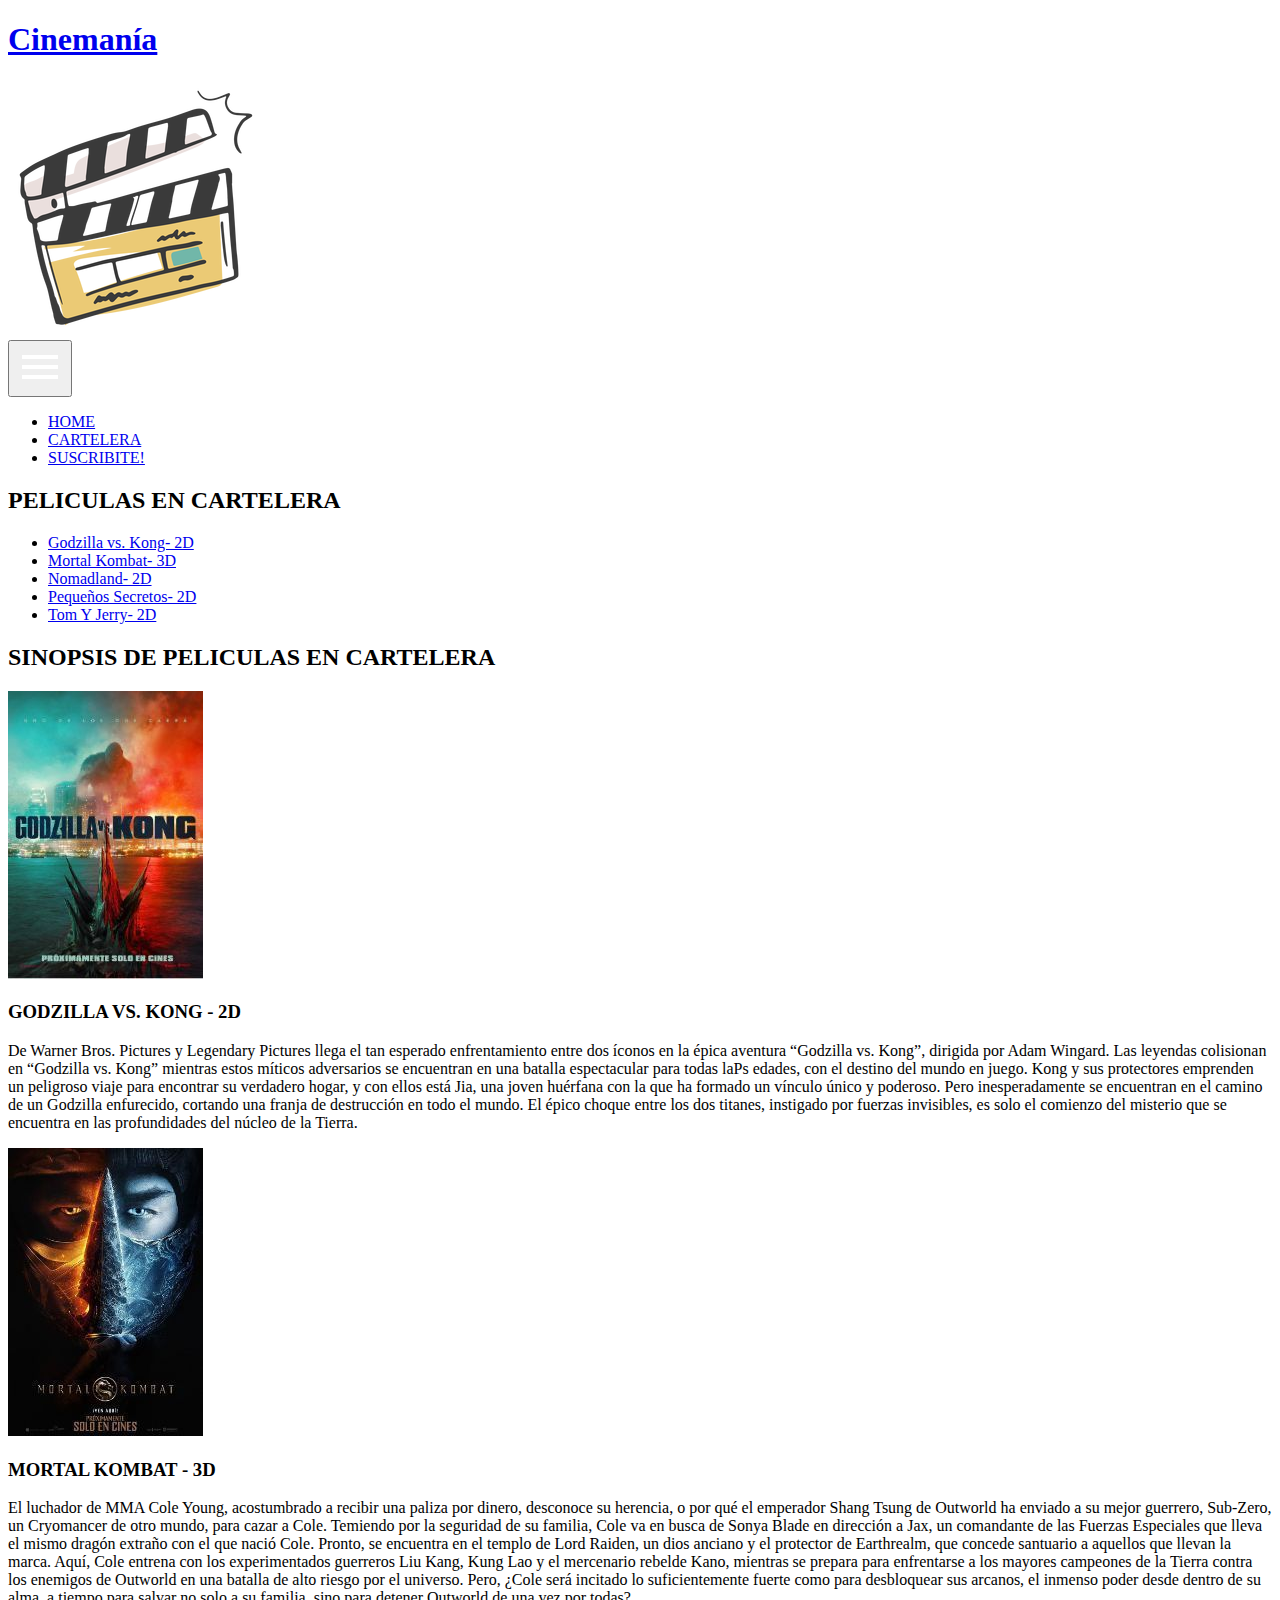
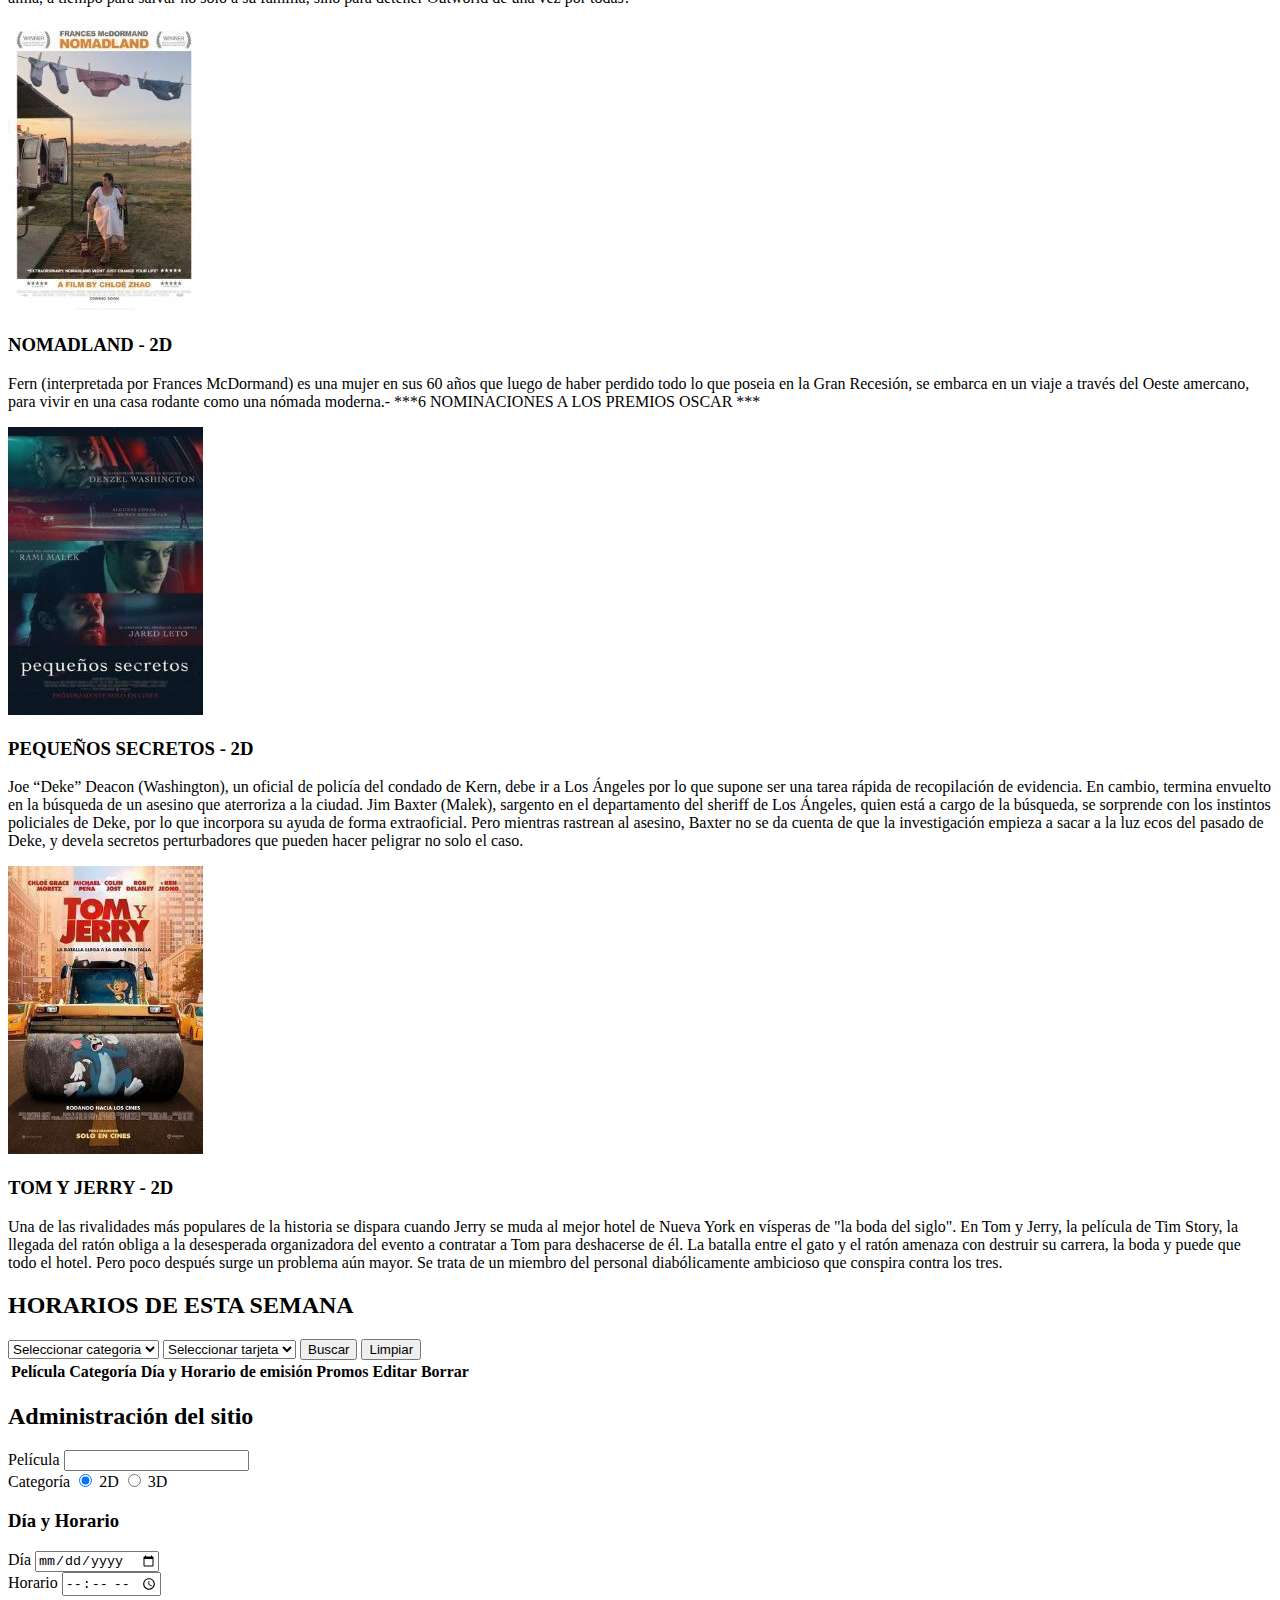
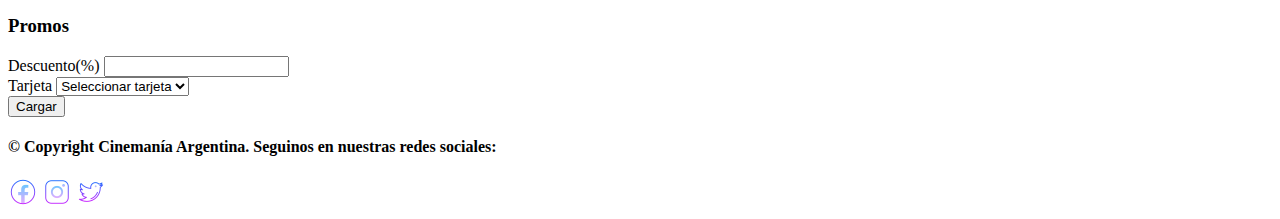
==== cartelera.html @ af43bf7a "Agregue archivos pagina de cine" ====
<!DOCTYPE html>
<html lang="en">
  <head>
    <meta charset="UTF-8" />
    <meta http-equiv="X-UA-Compatible" content="IE=edge" />
    <meta name="viewport" content="width=device-width, initial-scale=1.0" />
    <link rel="stylesheet" href="CSS/style.css" />
    <link rel="preconnect" href="https://fonts.gstatic.com" />
    <link
      href="https://fonts.googleapis.com/css2?family=Source+Sans+Pro&display=swap"
      rel="stylesheet"
    />
    <title>Cartelera</title>
  </head>

  <body>
    <nav>
      <div class="logo">
        <h1>
          <a href="index.html">Cinemanía</a>
        </h1>
        <img src="Images/logo.png" alt="logo" />
      </div>
      <button class="menu-hamburguesa">
        <img src="Images/menu.png" alt="logo" />
      </button>
      <div class="menu-navbar">
        <ul>
          <li>
            <a href="index.html">HOME</a>
          </li>
          <li>
            <a href="cartelera.html">CARTELERA</a>
          </li>
          <li>
            <a href="suscripcion.html">SUSCRIBITE!</a>
          </li>
        </ul>
      </div>
    </nav>
    <div class="container-encartelera">
      <div class="peliculas-en-cartelera">
        <h2>PELICULAS EN CARTELERA</h2>
        <ul>
          <li>
            <a href="#p1">Godzilla vs. Kong- 2D</a>
          </li>
          <li>
            <a href="#p2">Mortal Kombat- 3D</a>
          </li>
          <li>
            <a href="#p3">Nomadland- 2D</a>
          </li>
          <li>
            <a href="#p4">Pequeños Secretos- 2D</a>
          </li>
          <li>
            <a href="#p5">Tom Y Jerry- 2D</a>
          </li>
        </ul>
      </div>
      <article class="peliculas-y-sinopsis">
        <h2>SINOPSIS DE PELICULAS EN CARTELERA</h2>
        <div class="pelicula-item">
          <img src="Images/godzillakong.jpg" alt="Godzilla vs. Kong- 2D" />
          <div>
            <h3><a id="p1"></a>GODZILLA VS. KONG - 2D</h3>
            <p>
              De Warner Bros. Pictures y Legendary Pictures llega el tan
              esperado enfrentamiento entre dos íconos en la épica aventura
              “Godzilla vs. Kong”, dirigida por Adam Wingard. Las leyendas
              colisionan en “Godzilla vs. Kong” mientras estos míticos
              adversarios se encuentran en una batalla espectacular para todas
              laPs edades, con el destino del mundo en juego. Kong y sus
              protectores emprenden un peligroso viaje para encontrar su
              verdadero hogar, y con ellos está Jia, una joven huérfana con la
              que ha formado un vínculo único y poderoso. Pero inesperadamente
              se encuentran en el camino de un Godzilla enfurecido, cortando una
              franja de destrucción en todo el mundo. El épico choque entre los
              dos titanes, instigado por fuerzas invisibles, es solo el comienzo
              del misterio que se encuentra en las profundidades del núcleo de
              la Tierra.
            </p>
          </div>
        </div>
        <div class="pelicula-item">
          <img src="Images/mortalkombat.jpg" alt="Mortal Kombat- 3D" />
          <div>
            <h3><a id="p2"></a>MORTAL KOMBAT - 3D</h3>
            <p>
              El luchador de MMA Cole Young, acostumbrado a recibir una paliza
              por dinero, desconoce su herencia, o por qué el emperador Shang
              Tsung de Outworld ha enviado a su mejor guerrero, Sub-Zero, un
              Cryomancer de otro mundo, para cazar a Cole. Temiendo por la
              seguridad de su familia, Cole va en busca de Sonya Blade en
              dirección a Jax, un comandante de las Fuerzas Especiales que lleva
              el mismo dragón extraño con el que nació Cole. Pronto, se
              encuentra en el templo de Lord Raiden, un dios anciano y el
              protector de Earthrealm, que concede santuario a aquellos que
              llevan la marca. Aquí, Cole entrena con los experimentados
              guerreros Liu Kang, Kung Lao y el mercenario rebelde Kano,
              mientras se prepara para enfrentarse a los mayores campeones de la
              Tierra contra los enemigos de Outworld en una batalla de alto
              riesgo por el universo. Pero, ¿Cole será incitado lo
              suficientemente fuerte como para desbloquear sus arcanos, el
              inmenso poder desde dentro de su alma, a tiempo para salvar no
              solo a su familia, sino para detener Outworld de una vez por
              todas?
            </p>
          </div>
        </div>
        <div class="pelicula-item">
          <img src="Images/nomadland.jpg" alt="Nomadland- 2D" />
          <div>
            <h3><a id="p3"></a>NOMADLAND - 2D</h3>
            <p>
              Fern (interpretada por Frances McDormand) es una mujer en sus 60
              años que luego de haber perdido todo lo que poseia en la Gran
              Recesión, se embarca en un viaje a través del Oeste amercano, para
              vivir en una casa rodante como una nómada moderna.- ***6
              NOMINACIONES A LOS PREMIOS OSCAR ***
            </p>
          </div>
        </div>
        <div class="pelicula-item">
          <img src="Images/pequenossecretos.jpg" alt="Pequeños Secretos- 2D" />
          <div>
            <h3><a id="p4"></a>PEQUEÑOS SECRETOS - 2D</h3>
            <p>
              Joe “Deke” Deacon (Washington), un oficial de policía del condado
              de Kern, debe ir a Los Ángeles por lo que supone ser una tarea
              rápida de recopilación de evidencia. En cambio, termina envuelto
              en la búsqueda de un asesino que aterroriza a la ciudad. Jim
              Baxter (Malek), sargento en el departamento del sheriff de Los
              Ángeles, quien está a cargo de la búsqueda, se sorprende con los
              instintos policiales de Deke, por lo que incorpora su ayuda de
              forma extraoficial. Pero mientras rastrean al asesino, Baxter no
              se da cuenta de que la investigación empieza a sacar a la luz ecos
              del pasado de Deke, y devela secretos perturbadores que pueden
              hacer peligrar no solo el caso.
            </p>
          </div>
        </div>
        <div class="pelicula-item">
          <img src="Images/tomyjerry.jpg" alt="Tom Y Jerry- 2D" />
          <div>
            <h3><a id="p5"></a>TOM Y JERRY - 2D</h3>
            <p>
              Una de las rivalidades más populares de la historia se dispara
              cuando Jerry se muda al mejor hotel de Nueva York en vísperas de
              "la boda del siglo". En Tom y Jerry, la película de Tim Story, la
              llegada del ratón obliga a la desesperada organizadora del evento
              a contratar a Tom para deshacerse de él. La batalla entre el gato
              y el ratón amenaza con destruir su carrera, la boda y puede que
              todo el hotel. Pero poco después surge un problema aún mayor. Se
              trata de un miembro del personal diabólicamente ambicioso que
              conspira contra los tres.
            </p>
          </div>
        </div>
      </article>
      <div class="horarios">
        <h2>HORARIOS DE ESTA SEMANA</h2>

        <form id="form-filtros">
          <select name="categoria" class="select-filtro">
            <option value="" selected>Seleccionar categoria</option>
            <option value="2D">2D</option>
            <option value="3D">3D</option>
          </select>
          <select name="tarjeta" class="select-filtro">
            <option value="" selected>Seleccionar tarjeta</option>
            <option value="Banco Santander">Banco Santander</option>
            <option value="Banco Nacion">Banco Nación</option>
            <option value="BBVA">BBVA</option>
          </select>
          <button type="submit">Buscar</button>
          <button type="reset">Limpiar</button>
        </form>
        <table class="tabla-horarios">
          <thead>
            <tr>
              <th>Película</th>
              <th>Categoría</th>
              <th>Día y Horario de emisión</th>
              <th>Promos</th>
              <th>Editar</th>
              <th>Borrar</th>
            </tr>
          </thead>
          <tbody id="tabla-horarios-body"></tbody>
        </table>
      </div>

      <div id="paginador" class="paginador"></div>
      <!-- <div class="botones-tabla-horarios">
        <button id="btn-vaciar">Vaciar</button>
        <button id="btn-carga-multiple">Carga x3</button>
      </div> -->
      <div class="formulario-admin">
        <h2>Administración del sitio</h2>
        <form id="form-administracion" action="#">
          <div>
            <label for="pelicula">Película</label>
            <input type="text" name="pelicula" id="input-pelicula" />
          </div>
          <div>
            <label for="categoria">Categoría</label>
            <input type="radio" name="categoria" value="2D" checked />
            <label for="2D">2D</label>
            <input type="radio" name="categoria" value="3D" />
            <label for="3D">3D</label>
          </div>
          <h3>Día y Horario</h3>
          <div>
            <label for="dia">Día</label>
            <input type="date" name="dia" />
          </div>
          <div>
            <label for="horario">Horario</label>
            <input type="time" name="horario" />
          </div>
          <h3>Promos</h3>
          <div>
            <label for="descuento">Descuento(%)</label>
            <input type="number" name="descuento" />
          </div>
          <div>
            <label for="tarjeta">Tarjeta</label>
            <select name="tarjeta" id="input-tarjeta">
              <option value="" selected>Seleccionar tarjeta</option>
              <option value="Banco Santander">Santander</option>
              <option value="Banco Nacion">Banco Nación</option>
              <option value="BBVA">BBVA</option>
            </select>
          </div>
          <div>
            <button type="submit">Cargar</button>
          </div>
          <p id="error-formulario"></p>
          <script src="JS/admin.js"></script>
        </form>
      </div>
    </div>

    <footer>
      <h4>
        © Copyright Cinemanía Argentina. Seguinos en nuestras redes sociales:
      </h4>
      <div class="redes">
        <a href="https://facebook.com">
          <img src="./Images/facebook.png" alt="facebook"
        /></a>
        <a href="https://instagram.com">
          <img src="./Images/instagram.png" alt="instagram"
        /></a>
        <a href="https://twitter.com">
          <img src=" ./Images/twitter.png" alt="twitter"
        /></a>
      </div>
    </footer>
    <script src="./JS/menu.js"></script>
  </body>
</html>
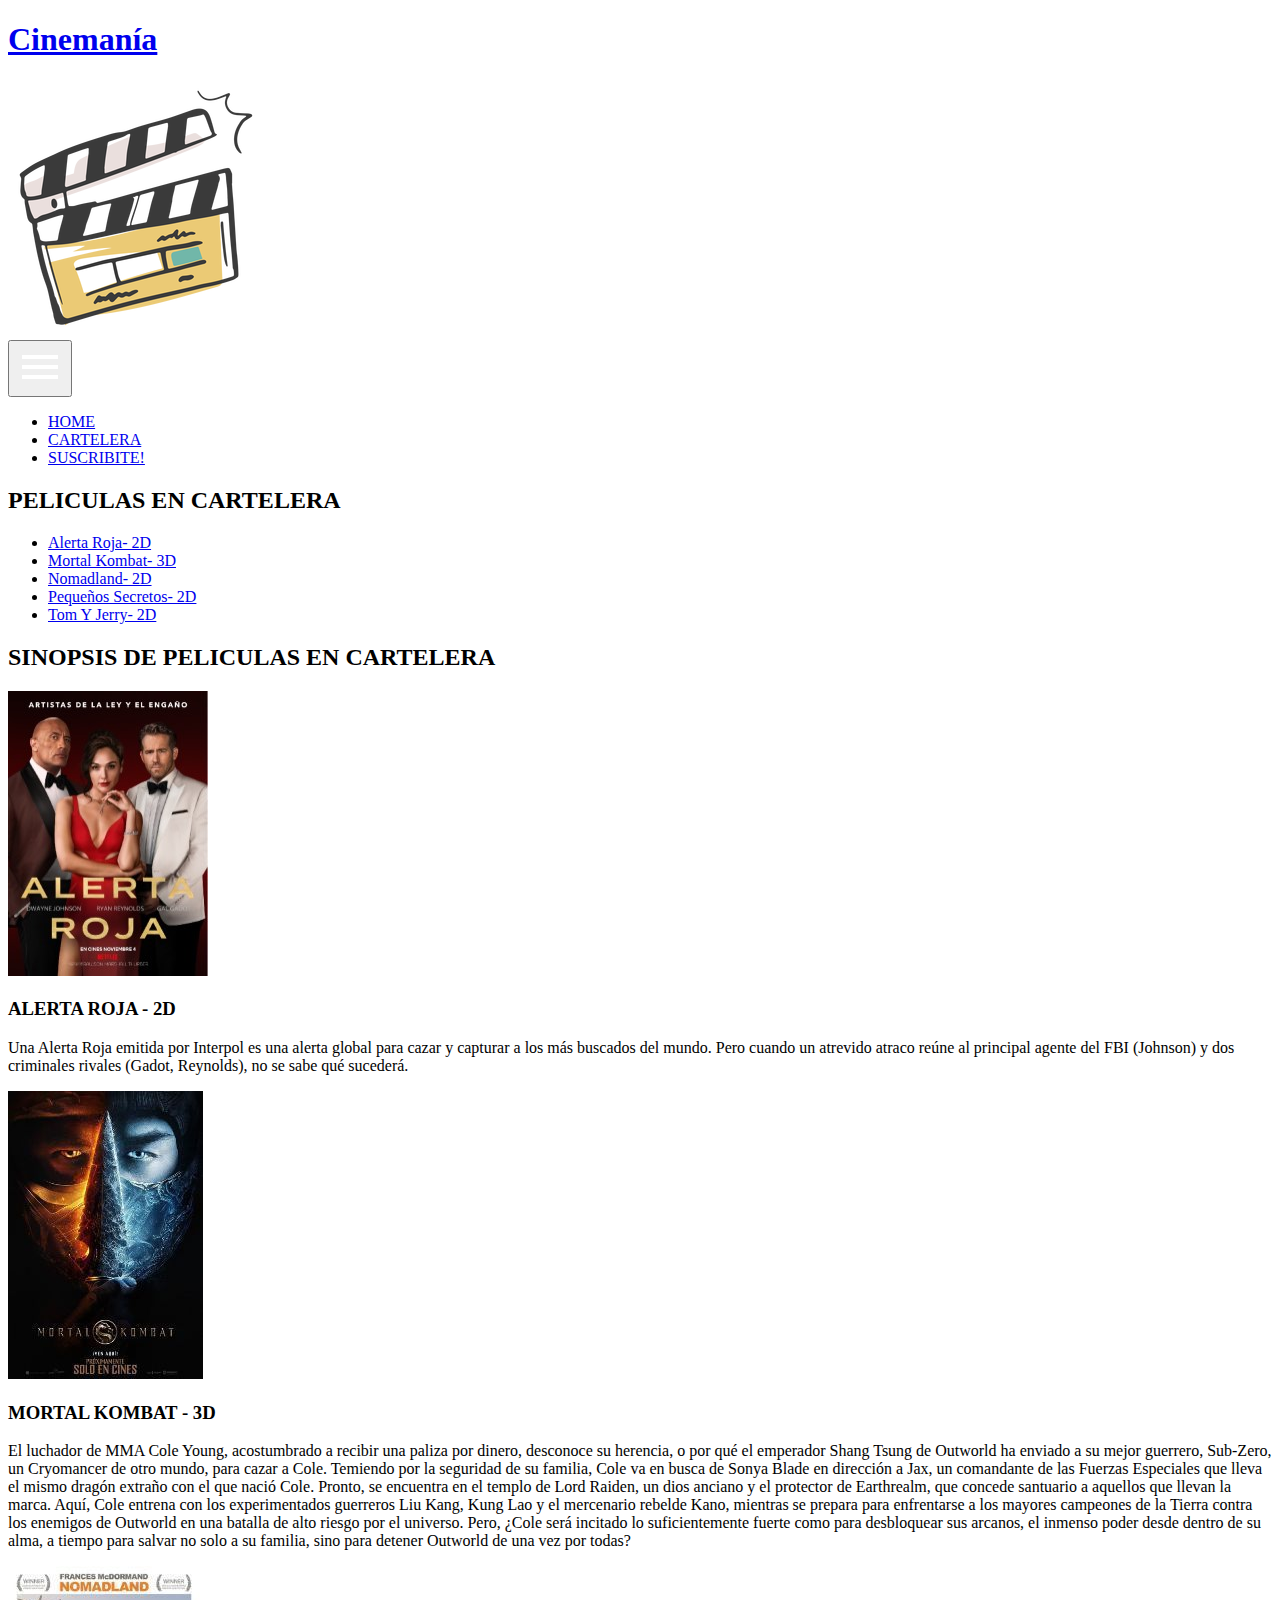
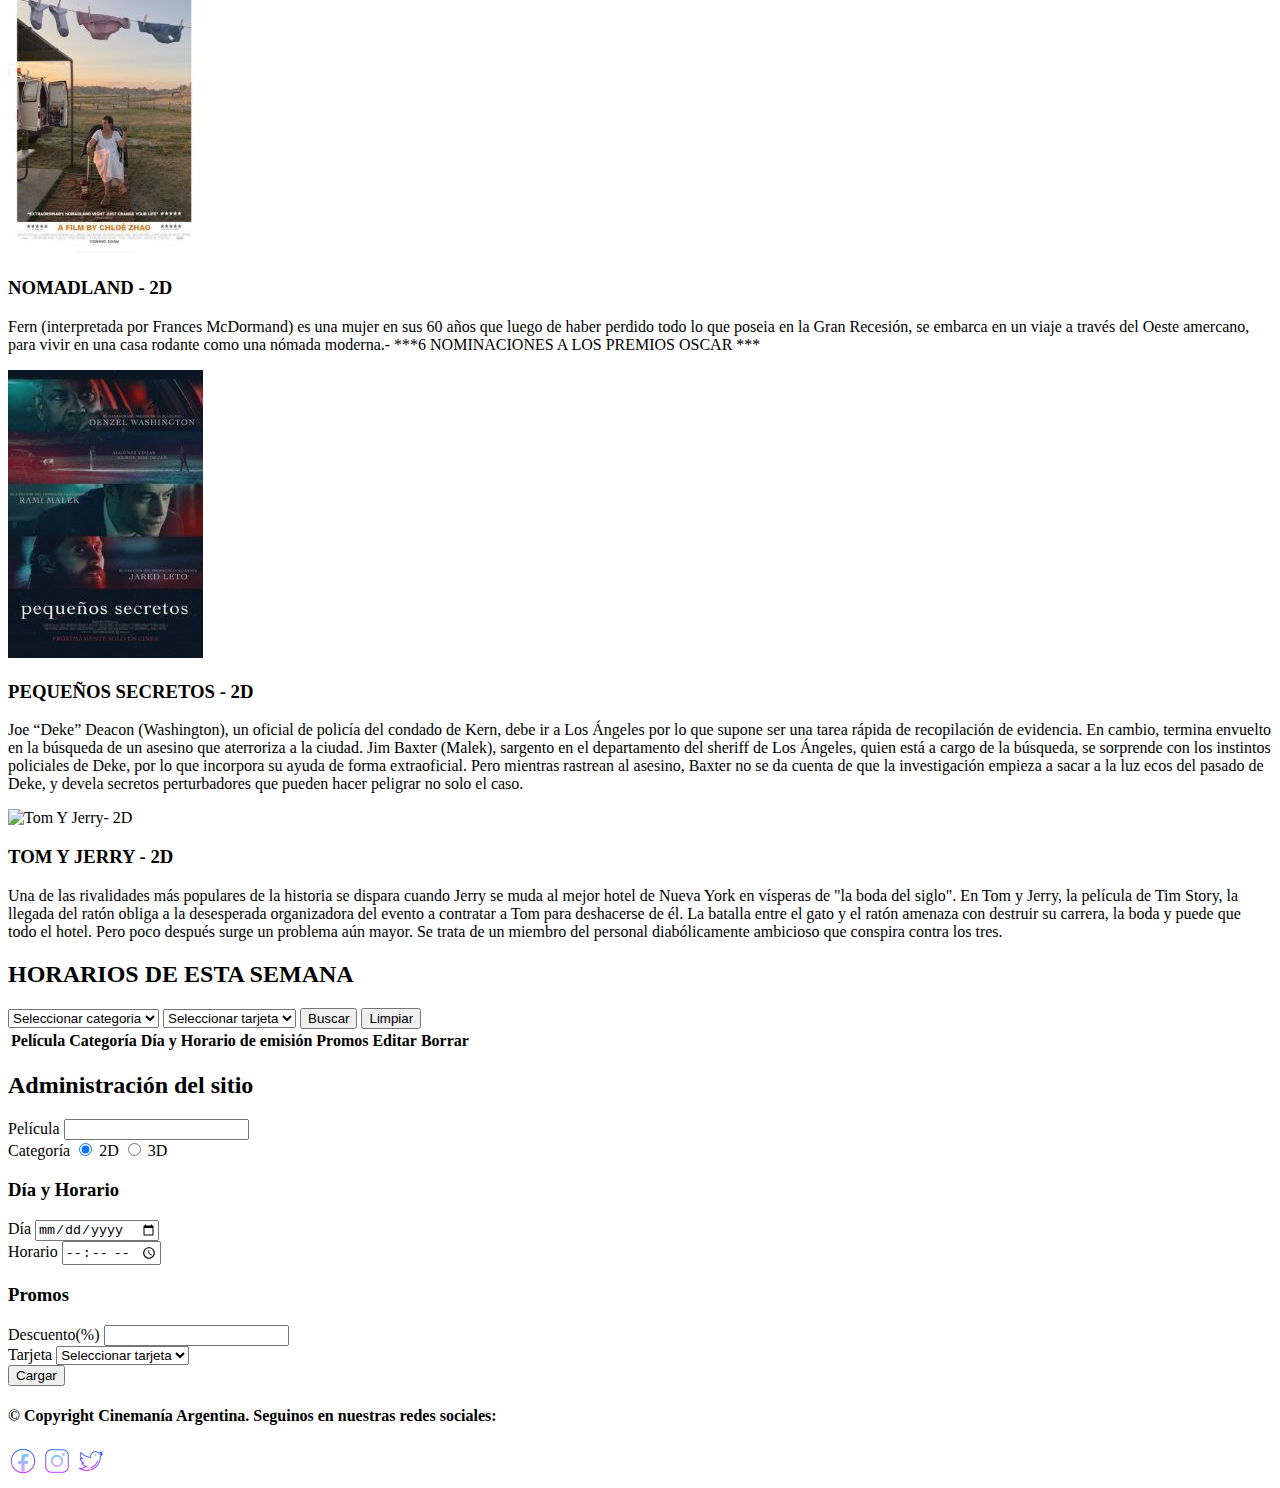
==== commit d9e159c1: "En cartelera agregue alerta roja" ====
--- a/cartelera.html
+++ b/cartelera.html
@@ -43,7 +43,7 @@
         <h2>PELICULAS EN CARTELERA</h2>
         <ul>
           <li>
-            <a href="#p1">Godzilla vs. Kong- 2D</a>
+            <a href="#p1">Alerta Roja- 2D</a>
           </li>
           <li>
             <a href="#p2">Mortal Kombat- 3D</a>
@@ -62,24 +62,11 @@
       <article class="peliculas-y-sinopsis">
         <h2>SINOPSIS DE PELICULAS EN CARTELERA</h2>
         <div class="pelicula-item">
-          <img src="Images/godzillakong.jpg" alt="Godzilla vs. Kong- 2D" />
-          <div>
-            <h3><a id="p1"></a>GODZILLA VS. KONG - 2D</h3>
-            <p>
-              De Warner Bros. Pictures y Legendary Pictures llega el tan
-              esperado enfrentamiento entre dos íconos en la épica aventura
-              “Godzilla vs. Kong”, dirigida por Adam Wingard. Las leyendas
-              colisionan en “Godzilla vs. Kong” mientras estos míticos
-              adversarios se encuentran en una batalla espectacular para todas
-              laPs edades, con el destino del mundo en juego. Kong y sus
-              protectores emprenden un peligroso viaje para encontrar su
-              verdadero hogar, y con ellos está Jia, una joven huérfana con la
-              que ha formado un vínculo único y poderoso. Pero inesperadamente
-              se encuentran en el camino de un Godzilla enfurecido, cortando una
-              franja de destrucción en todo el mundo. El épico choque entre los
-              dos titanes, instigado por fuerzas invisibles, es solo el comienzo
-              del misterio que se encuentra en las profundidades del núcleo de
-              la Tierra.
+          <img src="Images/alerta_roja.jpg" alt="Alerta roja- 2D" />
+          <div>
+            <h3><a id="p1"></a>ALERTA ROJA - 2D</h3>
+            <p>
+              Una Alerta Roja emitida por Interpol es una alerta global para cazar y capturar a los más buscados del mundo. Pero cuando un atrevido atraco reúne al principal agente del FBI (Johnson) y dos criminales rivales (Gadot, Reynolds), no se sabe qué sucederá.
             </p>
           </div>
         </div>
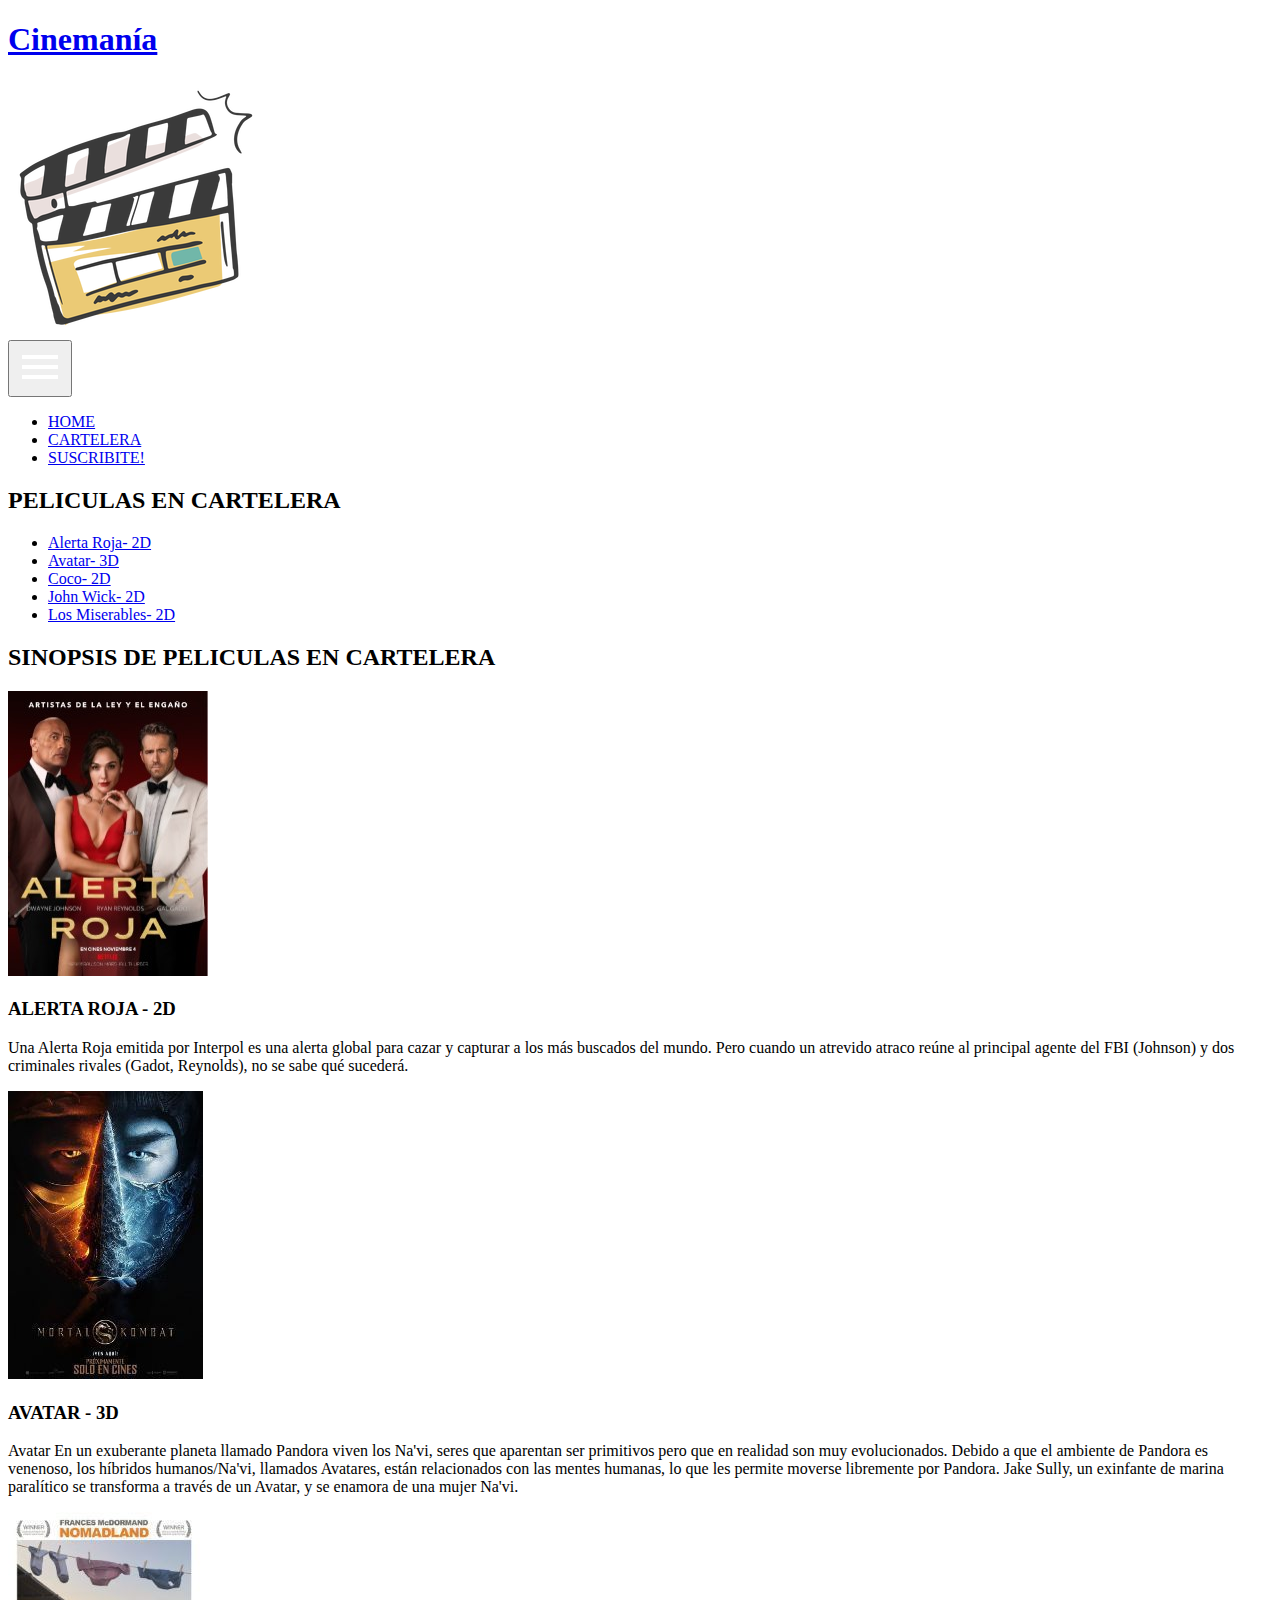
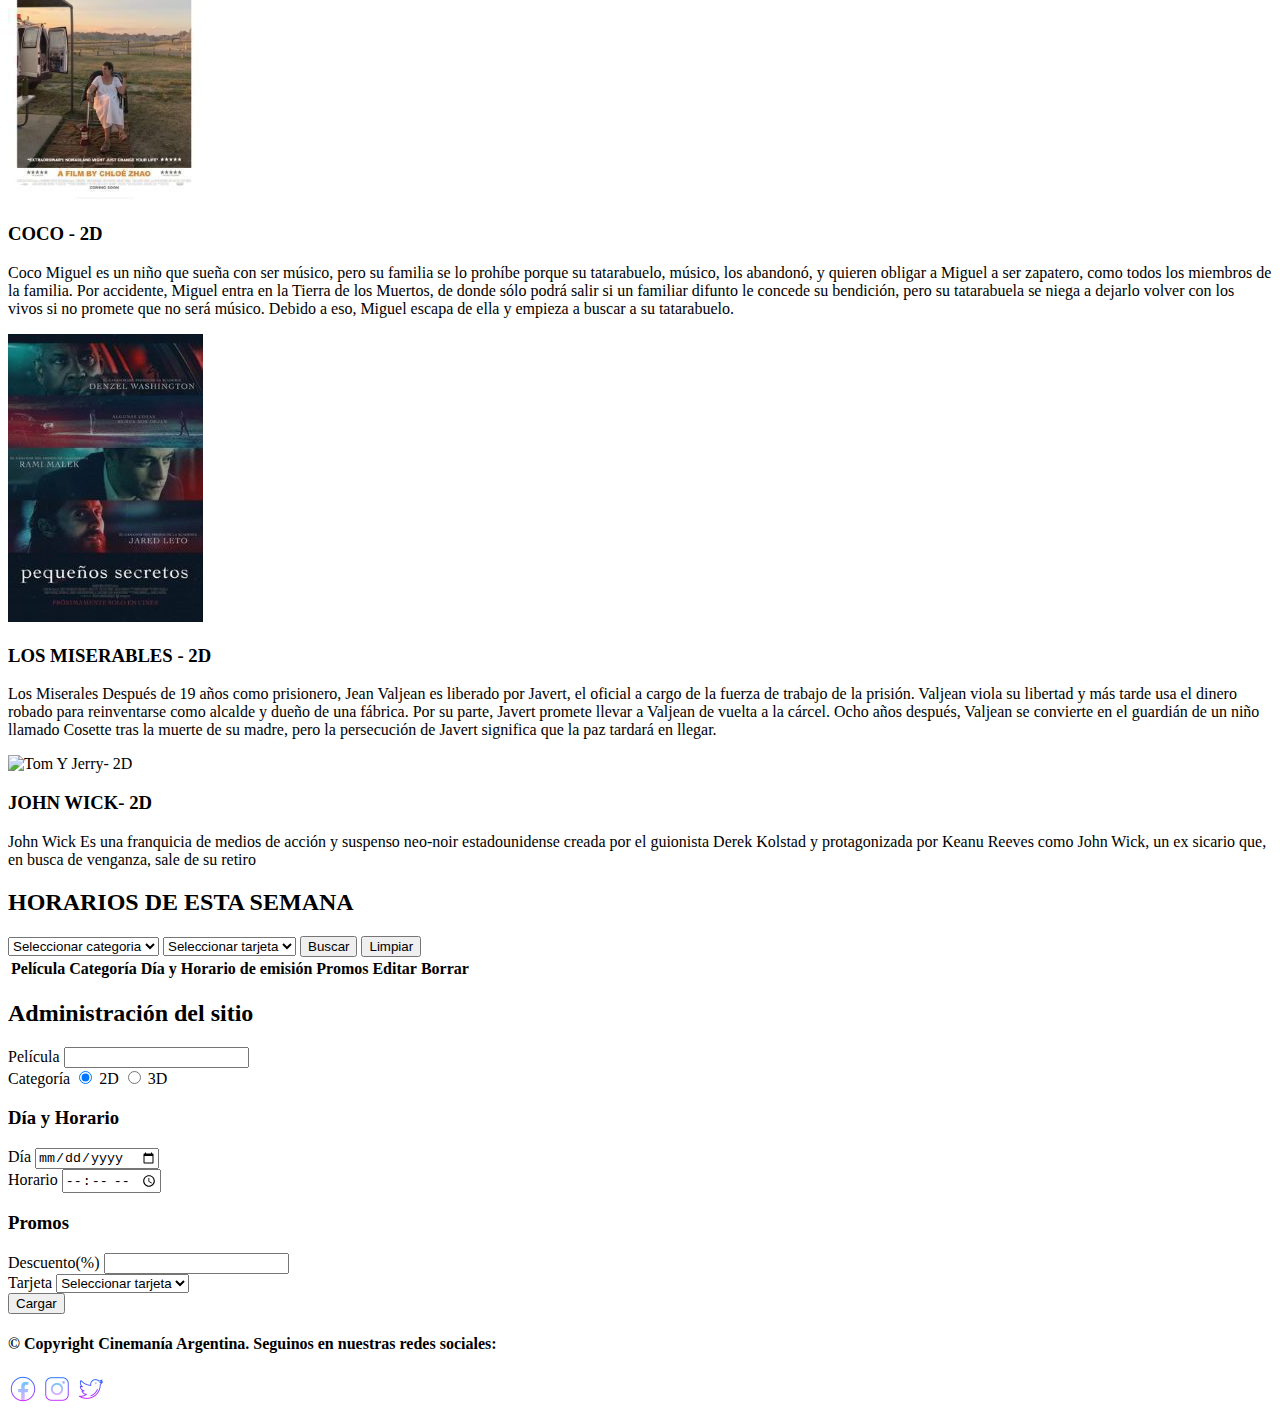
==== commit 4ca8c3b5: "actualice peliculas en cartelera" ====
--- a/cartelera.html
+++ b/cartelera.html
@@ -46,16 +46,16 @@
             <a href="#p1">Alerta Roja- 2D</a>
           </li>
           <li>
-            <a href="#p2">Mortal Kombat- 3D</a>
-          </li>
-          <li>
-            <a href="#p3">Nomadland- 2D</a>
-          </li>
-          <li>
-            <a href="#p4">Pequeños Secretos- 2D</a>
-          </li>
-          <li>
-            <a href="#p5">Tom Y Jerry- 2D</a>
+            <a href="#p2">Avatar- 3D</a>
+          </li>
+          <li>
+            <a href="#p3">Coco- 2D</a>
+          </li>
+          <li>
+            <a href="#p4">John Wick- 2D</a>
+          </li>
+          <li>
+            <a href="#p5">Los Miserables- 2D</a>
           </li>
         </ul>
       </div>
@@ -73,75 +73,36 @@
         <div class="pelicula-item">
           <img src="Images/mortalkombat.jpg" alt="Mortal Kombat- 3D" />
           <div>
-            <h3><a id="p2"></a>MORTAL KOMBAT - 3D</h3>
-            <p>
-              El luchador de MMA Cole Young, acostumbrado a recibir una paliza
-              por dinero, desconoce su herencia, o por qué el emperador Shang
-              Tsung de Outworld ha enviado a su mejor guerrero, Sub-Zero, un
-              Cryomancer de otro mundo, para cazar a Cole. Temiendo por la
-              seguridad de su familia, Cole va en busca de Sonya Blade en
-              dirección a Jax, un comandante de las Fuerzas Especiales que lleva
-              el mismo dragón extraño con el que nació Cole. Pronto, se
-              encuentra en el templo de Lord Raiden, un dios anciano y el
-              protector de Earthrealm, que concede santuario a aquellos que
-              llevan la marca. Aquí, Cole entrena con los experimentados
-              guerreros Liu Kang, Kung Lao y el mercenario rebelde Kano,
-              mientras se prepara para enfrentarse a los mayores campeones de la
-              Tierra contra los enemigos de Outworld en una batalla de alto
-              riesgo por el universo. Pero, ¿Cole será incitado lo
-              suficientemente fuerte como para desbloquear sus arcanos, el
-              inmenso poder desde dentro de su alma, a tiempo para salvar no
-              solo a su familia, sino para detener Outworld de una vez por
-              todas?
+            <h3><a id="p2"></a>AVATAR - 3D</h3>
+            <p>
+              Avatar En un exuberante planeta llamado Pandora viven los Na'vi, seres que aparentan ser primitivos pero que en realidad son muy evolucionados. Debido a que el ambiente de Pandora es venenoso, los híbridos humanos/Na'vi, llamados Avatares, están relacionados con las mentes humanas, lo que les permite moverse libremente por Pandora. Jake Sully, un exinfante de marina paralítico se transforma a través de un Avatar, y se enamora de una mujer Na'vi.
             </p>
           </div>
         </div>
         <div class="pelicula-item">
           <img src="Images/nomadland.jpg" alt="Nomadland- 2D" />
           <div>
-            <h3><a id="p3"></a>NOMADLAND - 2D</h3>
-            <p>
-              Fern (interpretada por Frances McDormand) es una mujer en sus 60
-              años que luego de haber perdido todo lo que poseia en la Gran
-              Recesión, se embarca en un viaje a través del Oeste amercano, para
-              vivir en una casa rodante como una nómada moderna.- ***6
-              NOMINACIONES A LOS PREMIOS OSCAR ***
+            <h3><a id="p3"></a>COCO - 2D</h3>
+            <p>
+              Coco Miguel es un niño que sueña con ser músico, pero su familia se lo prohíbe porque su tatarabuelo, músico, los abandonó, y quieren obligar a Miguel a ser zapatero, como todos los miembros de la familia. Por accidente, Miguel entra en la Tierra de los Muertos, de donde sólo podrá salir si un familiar difunto le concede su bendición, pero su tatarabuela se niega a dejarlo volver con los vivos si no promete que no será músico. Debido a eso, Miguel escapa de ella y empieza a buscar a su tatarabuelo.
             </p>
           </div>
         </div>
         <div class="pelicula-item">
           <img src="Images/pequenossecretos.jpg" alt="Pequeños Secretos- 2D" />
           <div>
-            <h3><a id="p4"></a>PEQUEÑOS SECRETOS - 2D</h3>
-            <p>
-              Joe “Deke” Deacon (Washington), un oficial de policía del condado
-              de Kern, debe ir a Los Ángeles por lo que supone ser una tarea
-              rápida de recopilación de evidencia. En cambio, termina envuelto
-              en la búsqueda de un asesino que aterroriza a la ciudad. Jim
-              Baxter (Malek), sargento en el departamento del sheriff de Los
-              Ángeles, quien está a cargo de la búsqueda, se sorprende con los
-              instintos policiales de Deke, por lo que incorpora su ayuda de
-              forma extraoficial. Pero mientras rastrean al asesino, Baxter no
-              se da cuenta de que la investigación empieza a sacar a la luz ecos
-              del pasado de Deke, y devela secretos perturbadores que pueden
-              hacer peligrar no solo el caso.
+            <h3><a id="p4"></a>LOS MISERABLES - 2D</h3>
+            <p>
+              Los Miserales Después de 19 años como prisionero, Jean Valjean es liberado por Javert, el oficial a cargo de la fuerza de trabajo de la prisión. Valjean viola su libertad y más tarde usa el dinero robado para reinventarse como alcalde y dueño de una fábrica. Por su parte, Javert promete llevar a Valjean de vuelta a la cárcel. Ocho años después, Valjean se convierte en el guardián de un niño llamado Cosette tras la muerte de su madre, pero la persecución de Javert significa que la paz tardará en llegar.
             </p>
           </div>
         </div>
         <div class="pelicula-item">
           <img src="Images/tomyjerry.jpg" alt="Tom Y Jerry- 2D" />
           <div>
-            <h3><a id="p5"></a>TOM Y JERRY - 2D</h3>
-            <p>
-              Una de las rivalidades más populares de la historia se dispara
-              cuando Jerry se muda al mejor hotel de Nueva York en vísperas de
-              "la boda del siglo". En Tom y Jerry, la película de Tim Story, la
-              llegada del ratón obliga a la desesperada organizadora del evento
-              a contratar a Tom para deshacerse de él. La batalla entre el gato
-              y el ratón amenaza con destruir su carrera, la boda y puede que
-              todo el hotel. Pero poco después surge un problema aún mayor. Se
-              trata de un miembro del personal diabólicamente ambicioso que
-              conspira contra los tres.
+            <h3><a id="p5"></a>JOHN WICK- 2D</h3>
+            <p>
+              John Wick Es una franquicia de medios de acción y suspenso neo-noir estadounidense creada por el guionista Derek Kolstad y protagonizada por Keanu Reeves como John Wick, un ex sicario que, en busca de venganza, sale de su retiro
             </p>
           </div>
         </div>
